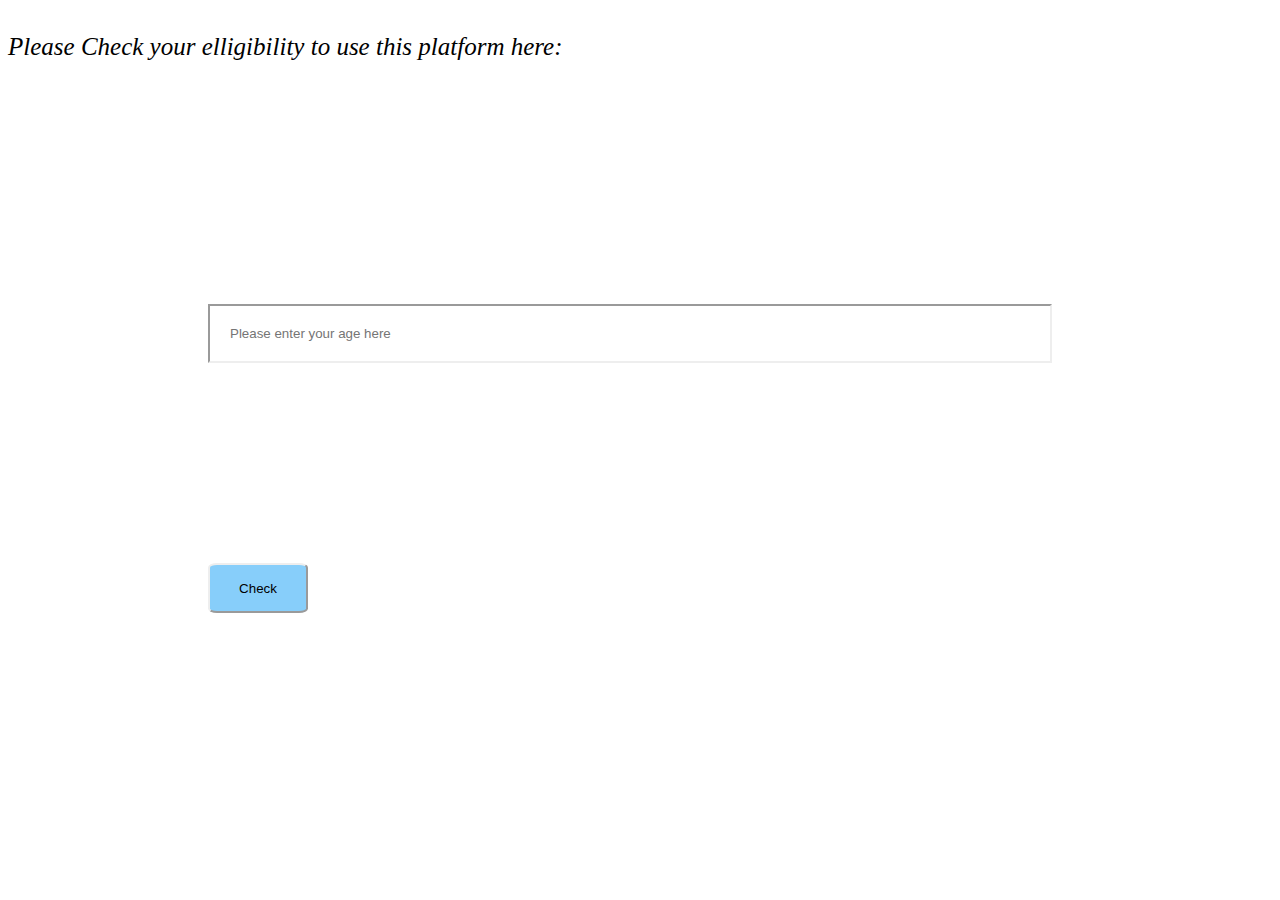
==== age_checker.html @ e61d8d34 "Adding online checking files to the repo" ====
<!DOCTYPE html>
<html>
<head>
	<meta charset="utf-8">
	<meta name="viewport" content="width=device-width, initial-scale=1">
	<title>age checker</title>
	<link rel="stylesheet" type="text/css" href="age_checker.css">
	<script type="text/javascript" src="banner.js">
		// This is the banner Javascript code displays attractive things for the age checker app
	</script>
</head>
<body>

	<!-- naigaton bar -->
	<nav>
		<!-- menu -->
	</nav>
	<!-- end of the navigation bar -->

	<!-- Middle section -->
	<section class="middle-section">
		<p>Please Check your elligibility to use this platform here:</p> <br>
<form>
	<label id="age" >
	<input class="form-input" name="age" value="" alt="age_checker" placeholder="Please enter your age here"></label>
	<button type="submit">Check</button>
</form>


	</section>

<script src="age_checker.js" type="text/javascript"></script>
</body>
</html>
---- age_checker.css ----
/* Set the default font size and line height */
html {
	box-sizing: border-box;
}

*,*:before, *:after { 
	box-sizing: inherit;
}


.content-wrap {
	max-width: 1400px;
	width: 100%;
	margin: 0;
	padding: 10px;
	/* height: auto; */
	border:thin;
  background-color:#a2b9e6;
	font-size: 15px;
}

p {
	font-display: auto;
	font-style: oblique;
	font-size: 25px;
}

.form-input{
	width: 75%;
	padding: 20px;
	margin: 200px;
	display: inline-flex;
	border-color: inherit;
}

.middle-section{
	align-content: center;
	display: inline-block;
}

button{
	height: 50px;
	width: 100px;
	background-color: lightskyblue;
	border-color: inherit;
	border-radius: 9%;
	position: sticky;
	align-self: center;
	margin:0 200px;
}
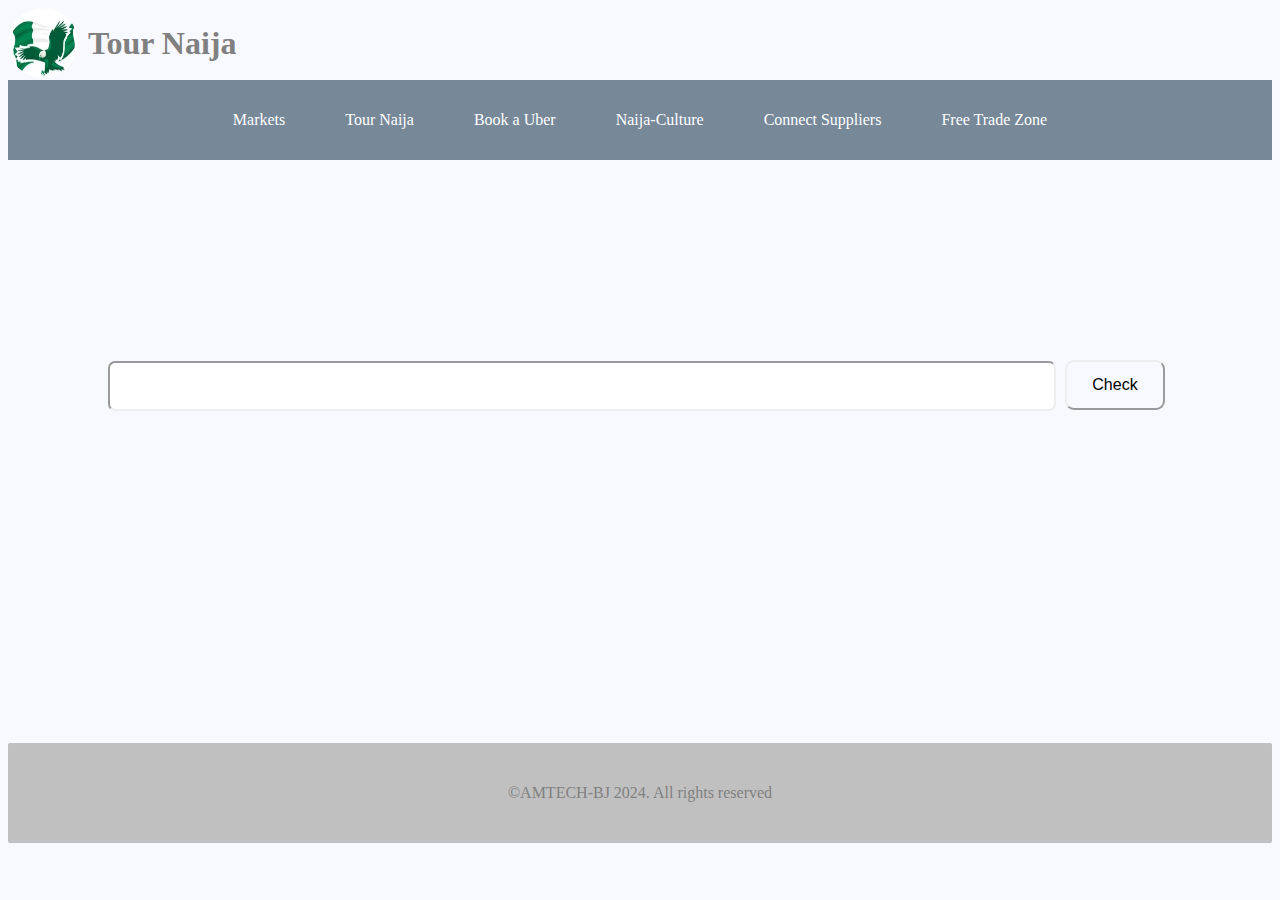
==== commit 4ae514d0: "the page now set up with logo, input" ====
--- a/age_checker.html
+++ b/age_checker.html
@@ -1,34 +1,55 @@
-<!DOCTYPE html>
-<html>
-<head>
-	<meta charset="utf-8">
-	<meta name="viewport" content="width=device-width, initial-scale=1">
-	<title>age checker</title>
-	<link rel="stylesheet" type="text/css" href="age_checker.css">
-	<script type="text/javascript" src="banner.js">
-		// This is the banner Javascript code displays attractive things for the age checker app
-	</script>
-</head>
-<body>
-
-	<!-- naigaton bar -->
-	<nav>
-		<!-- menu -->
-	</nav>
-	<!-- end of the navigation bar -->
-
-	<!-- Middle section -->
-	<section class="middle-section">
-		<p>Please Check your elligibility to use this platform here:</p> <br>
-<form>
-	<label id="age" >
-	<input class="form-input" name="age" value="" alt="age_checker" placeholder="Please enter your age here"></label>
-	<button type="submit">Check</button>
-</form>
-
-
-	</section>
-
-<script src="age_checker.js" type="text/javascript"></script>
-</body>
+<!DOCTYPE html>
+<html>
+<head>
+	<meta charset="utf-8">
+	<meta name="viewport" content="width=device-width, initial-scale=1">
+	<title>Tour Naija</title>
+	<link rel="stylesheet" type="text/css" href="age_checker.css">
+	<script type="text/javascript" src="banner.js">
+		// This is the banner Javascript code displays attractive things for the age checker app
+	</script>
+</head>
+<body>
+	<div class="header">
+		<img class="logo" src="Tournaija logo.jpg">
+		<h1>Tour Naija</h1>
+	</div>
+		
+
+	<!-- naigaton bar -->
+<nav class="nav-bar">
+	<a href="markets">Markets</a>
+	<a href="tour-naija">Tour Naija</a>
+	<a href="book-uber">Book a Uber</a>
+	<a href="naija-culture">Naija-Culture</a>
+	<a href="">Connect Suppliers</a>
+	<a href="">Free Trade Zone</a>
+</nav>
+	
+	<!-- end of the navigation bar -->
+
+	<!-- Middle section -->
+
+<form >
+
+	<div class="form-input">
+		<label for="ageInput"></label>
+		<input id="ageInput" type="number">
+		<button class="submit-button"  type="button" onclick="ageChecker()">Check</button>
+	</div>
+</form>
+
+<!-- This is the output display section -->
+<section class="result">
+	<p id="result"></p>
+</section>
+
+
+<script src="age_checker.js" type="text/javascript"></script>
+<footer>
+	<div class="foot">
+		<a href="https://amtechbj.business.site"><p>&copy;AMTECH-BJ 2024. All rights reserved</p></a>
+	</div>
+</footer>
+</body>
 </html>--- a/age_checker.css
+++ b/age_checker.css
@@ -1,50 +1,150 @@
-/* Set the default font size and line height */
-html {
-	box-sizing: border-box;
-}
-
-*,*:before, *:after { 
-	box-sizing: inherit;
-}
-
-
-.content-wrap {
-	max-width: 1400px;
-	width: 100%;
-	margin: 0;
-	padding: 10px;
-	/* height: auto; */
-	border:thin;
-  background-color:#a2b9e6;
-	font-size: 15px;
-}
-
-p {
-	font-display: auto;
-	font-style: oblique;
-	font-size: 25px;
-}
-
-.form-input{
-	width: 75%;
-	padding: 20px;
-	margin: 200px;
-	display: inline-flex;
-	border-color: inherit;
-}
-
-.middle-section{
-	align-content: center;
-	display: inline-block;
-}
-
-button{
-	height: 50px;
-	width: 100px;
-	background-color: lightskyblue;
-	border-color: inherit;
-	border-radius: 9%;
-	position: sticky;
-	align-self: center;
-	margin:0 200px;
+/* Set the default font size and line height */
+html {
+	box-sizing: border-box;
+}
+
+*,*:before, *:after { 
+	box-sizing: inherit;
+}
+
+body{
+	background-color: ghostwhite;
+	/*justify-content: center;
+	align-items: center;*/
+}
+
+/*logo , Title and search-bar*/
+.header {
+	display: flex;
+	align-items: center;
+}
+
+.header h1 {
+	margin: 10px;
+	color: gray;
+}
+
+.logo {
+	width: 70px;
+	height: 70px;
+	border-radius: 50%;
+	display: inline-flex;
+	flex-direction: row;
+}
+
+/* End of logo , Title and search-bar*/
+
+
+/*h1 {
+	display: flex;
+	flex-direction: row;
+	margin: 10px;
+}
+*/
+.columns{
+	-webkit-column-count: 2; /* fo chrome, opera, safari */
+	-moz-column-count: 2;
+	column-count: 2;
+}
+
+.nav-bar {
+	background-color: lightslategrey;
+	max-width: 100%;
+	width: 1400px;
+	height: 80px;
+	padding: 30px;
+	margin-top: 2px;
+	align-content: center;
+	align-items: center;
+	justify-content: center;
+	display: inline-flex;
+}
+
+.nav-bar > a {
+	padding: 30px;
+	font-size: medium;
+	align-items: center;
+	text-decoration: none;
+	color: white;
+}
+
+
+/*input section*/
+.user-quest {
+	max-width: 1000px;
+	width: 100%;
+	margin: 0px, 200px;
+	padding: 10px;
+	font-size: 15px;
+}
+
+.search-button {
+	border-radius: 0px, 35px, 35px, 0%;
+	height: 50px;
+	width: 50px;
+	padding: 10px;
+	align-content: center;
+}
+
+.form-input input{
+	width: 75%;
+	height: 50px;
+	padding: 15px;
+	margin-bottom: 200px;
+	margin-top: 200px;
+	margin-left: 100px;
+	margin-right: 0px;
+	border-radius: 7px;
+/*	display: flex;*/
+	align-items:stretch;
+/*	align-content: space-around;*/
+	border-color: inherit;
+}
+
+
+.result {
+	display: flex;
+	align-content: center;
+	justify-content: center;
+	margin-top: 0px;
+	margin-bottom: 100px;
+}
+
+
+.form-input .submit-button{
+	height: 50px;
+	display: inline-flex;
+	font-size: 16px;
+	width: 100px;
+	padding: 20px;
+	background-color: ghostwhite;
+	border-radius: 9px;
+	border-color: inherit ;
+	align-items: center;
+	margin-bottom: 200px;
+	margin-top: 200px;
+	margin-left: 5px;
+	align-content: center;
+	justify-content: center;
+	cursor: pointer;
+
+}
+
+
+
+.foot {
+	background-color: silver;
+	height: 100px;
+	width: 100%;
+	align-items: center;
+	align-content: center;
+	justify-content: center;
+	display: flex;
+	border-radius: 2px;
+
+}
+
+.foot a {
+	text-decoration: none;
+	color: grey;
 }